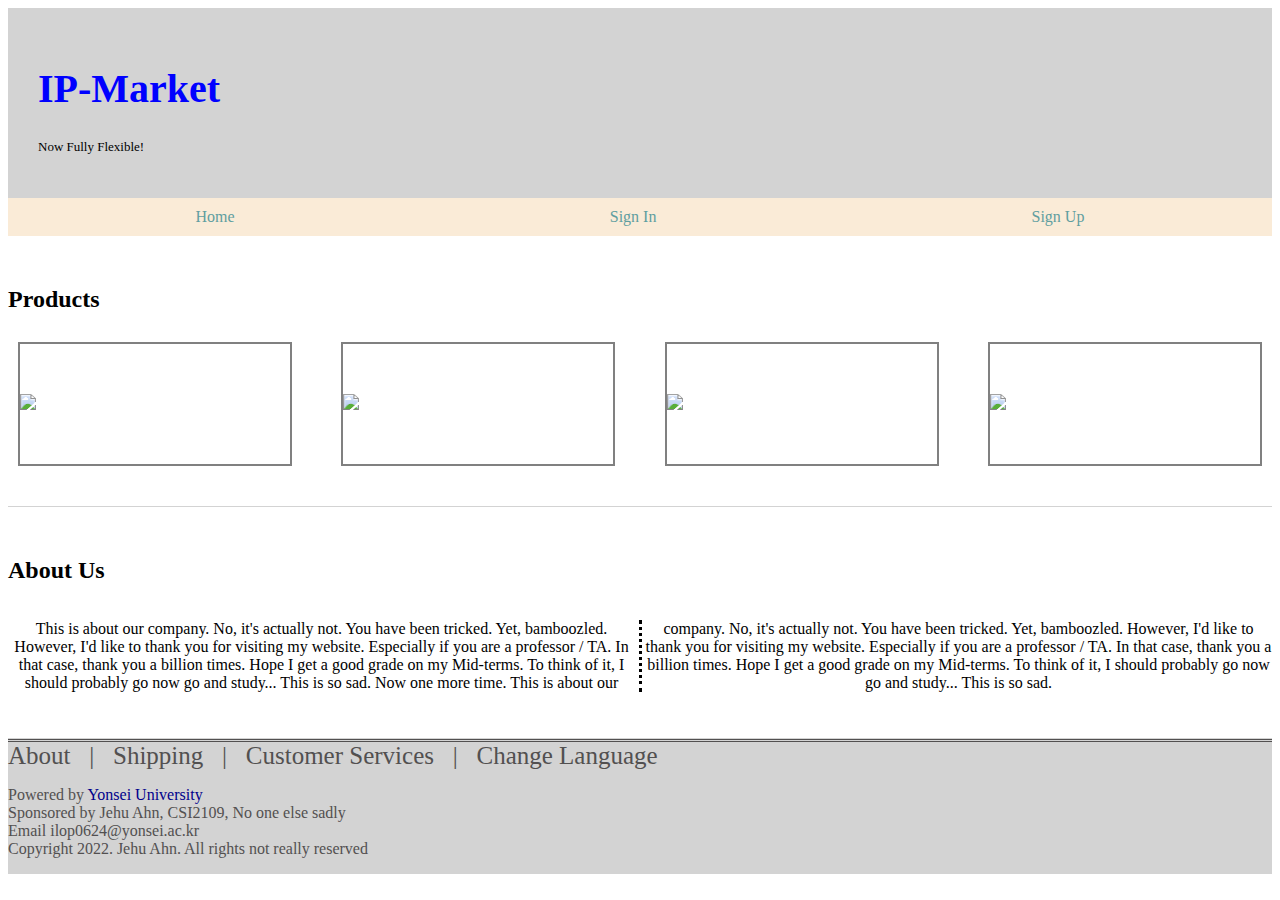
==== LAB4/index.html @ c07fe0a3 "labFour" ====
<!DOCTYPE html>
<html lang="en">
<head>
    <meta charset="UTF-8">
    <link rel="stylesheet" type="text/css" href="main.css">
    <link rel="preconnect" href="https://fonts.googleapis.com">
    <link rel="preconnect" href="https://fonts.gstatic.com" crossorigin>
    <link href="https://fonts.googleapis.com/css2?family=Bebas+Neue&display=swap" rel="stylesheet">
</head>
<body>
    <div class="header">
        <h1>IP-Market</h1>
        <p>Now Fully Flexible!</p>
    </div>
    <div class="navBar">
        <a href="index.html">Home</a>
        <a href="login.html">Sign In</a>
        <a href="signup.html">Sign Up</a>
    </div>
    <div class="main">
        <div class="category">
            <h2>Products</h2>
            <div class="column">
                <div class="image"><img src="/images/bulbasaur.png"></div>
                <div class="image"><img src="/images/charmander.png"></div>
                <div class="image"><img src="/images/squirtle.png"></div>
                <div class="image"><img src="/images/chikorita.png"></div>
            </div>
        </div>
        <div class="category">
            <h2>About Us</h2>
            <p class="multi">This is about our company.  No, it's actually not. You have been tricked. Yet, 
                 bamboozled. However, I'd like to thank you for visiting my website. Especially if you are a 
                  professor / TA. In that case, thank you a billion times. Hope I get a good grade on my Mid-terms. 
                   To think of it, I should probably go now go and study... This is so sad. Now one more time. This is about our company.  No, it's actually not. You have been tricked. Yet, 
                   bamboozled. However, I'd like to thank you for visiting my website. Especially if you are a 
                    professor / TA. In that case, thank you a billion times. Hope I get a good grade on my Mid-terms. 
                     To think of it, I should probably go now go and study... This is so sad.</p>
        </div>    
    </div>



    <div class="footer">
        <nav>
            About &nbsp; | &nbsp; Shipping &nbsp; | &nbsp; Customer Services &nbsp; | &nbsp; Change Language
        </nav>
        <p>
            Powered by <span id="yonsei"> Yonsei University</span><br>
            Sponsored by Jehu Ahn, CSI2109, No one else sadly<br>
            Email ilop0624@yonsei.ac.kr<br>
            Copyright 2022. Jehu Ahn. All rights not really reserved
        </p>
    </div>
</body>
</html>
---- LAB4/main.css ----
/* CSS stylesheet for login.html & signup.html */
.goButt {
    background-color: lightgreen;
    text-align: center;
    padding: 10px;
    width: 75px;
}

.nahButt {
    background-color: lightcoral;
    text-align: center;
    padding: 10px;
    width: 75px;
}


/* CSS stylesheet (mostly) for index.html */
* {
    box-sizing: border-box;
}

.header{
    padding: 30px;
    background-color: lightgrey;
}
.header h1{
    font-size: 40px;
    color: blue;
}
.header p{
    font-size: 13px;
}

.navBar{
    display: flex;
    background-color: antiquewhite;
    justify-content: space-around;
    flex-wrap: nowrap;
    flex-direction: row;
}
.navBar a{
    text-decoration: none;
    padding: 10px;
    color: cadetblue;
    text-align: center;
    transition: color 0.5s;
}
.navBar a:hover{
    color: purple;
}

.main{
    display: flex;
    flex-direction: column;
}
.category{
    display: flex;
    flex-direction: column;
    padding: 30px 0;
    border-bottom: 1px solid lightgray;
}
.column{
    display: flex;
    flex-direction: row;
    justify-content: space-between;
    flex-wrap: wrap;
    padding: 10px;
}
.image{
    border: 2px solid grey;
    padding: 50px 0;
    width: 22%
}

.multi{
    text-align: center;
    column-count: 2;
    column-gap: 10px;
    column-rule-style: dotted;
}

@media (max-width: 480px){
    .navBar {
        flex-direction: column;
    }
    .category h2{
        text-align: center;
    }
    .column{
        flex-direction: column;
    }
    .image{
        width: 98%;
    }
    .multi{
        column-count: 1;
        column-rule-style: none;
    }
}

@media (min-width: 481px) and (max-width: 800px){
    .navBar {
        flex-direction: column;
    }
    .category h2{
        text-align: center;
    }
    .column{
        max-width: 100%;
    }
    .image{
        width: 50%;
    }
    .multi{
        column-count: 1;
        column-rule-style: none;
    }
}


.footer{
    display: flex;
    flex-direction: column;
    bottom: 0px;
    border-top-style: double;
    color: rgb(82, 80, 80);
    background-color: lightgray;
}

.footer nav{
    font-size: 25px;
}

#yonsei{
    color: darkblue
}
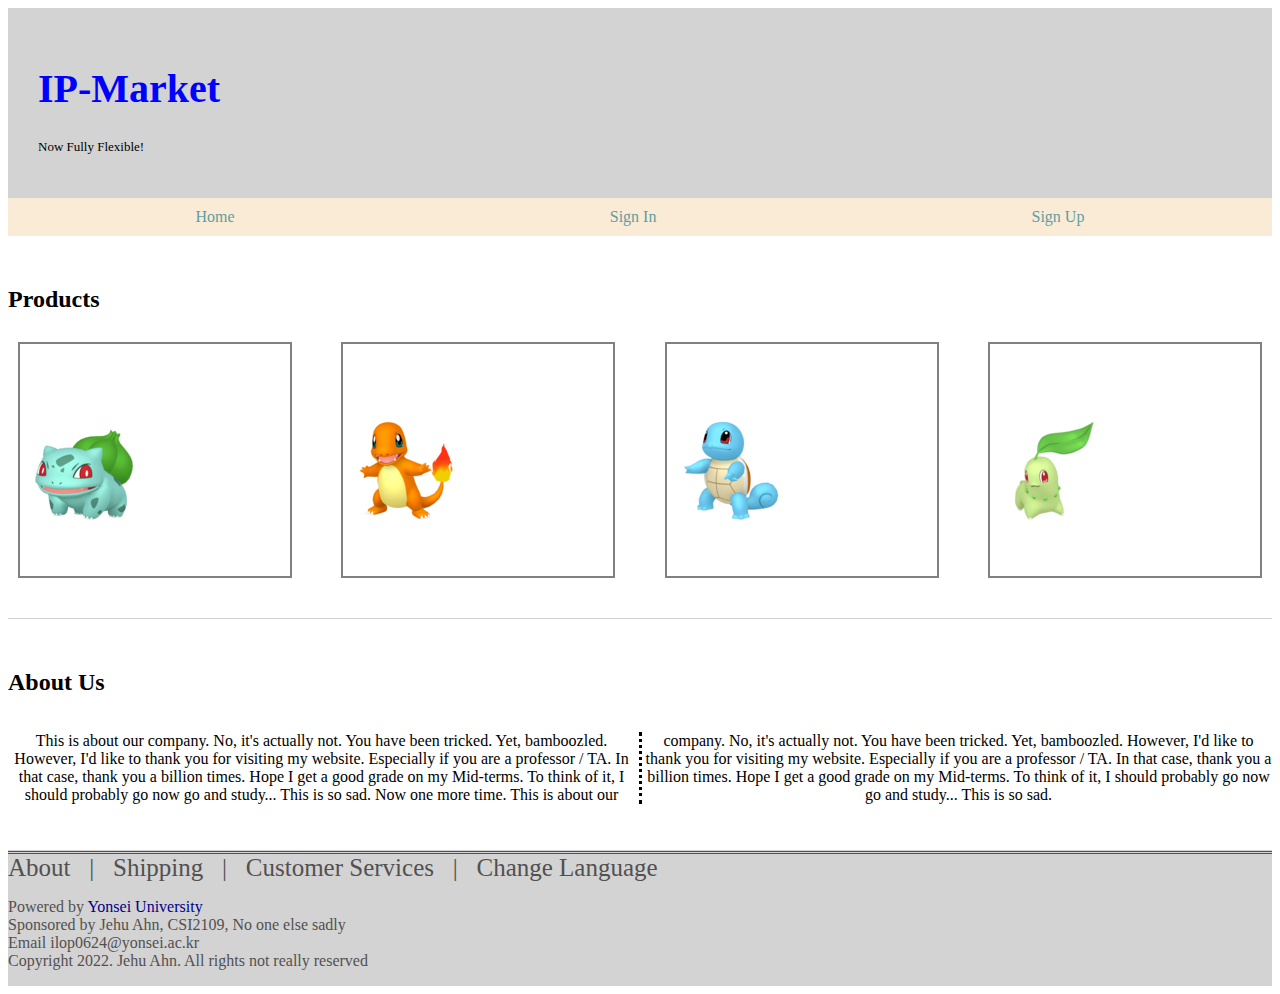
==== commit 74eb58d9: "Update index.html" ====
--- a/LAB4/index.html
+++ b/LAB4/index.html
@@ -21,10 +21,10 @@
         <div class="category">
             <h2>Products</h2>
             <div class="column">
-                <div class="image"><img src="/images/bulbasaur.png"></div>
-                <div class="image"><img src="/images/charmander.png"></div>
-                <div class="image"><img src="/images/squirtle.png"></div>
-                <div class="image"><img src="/images/chikorita.png"></div>
+                <div class="image"><img src="images/bulbasaur.png"></div>
+                <div class="image"><img src="images/charmander.png"></div>
+                <div class="image"><img src="images/squirtle.png"></div>
+                <div class="image"><img src="images/chikorita.png"></div>
             </div>
         </div>
         <div class="category">
@@ -53,4 +53,4 @@
         </p>
     </div>
 </body>
-</html>+</html>
